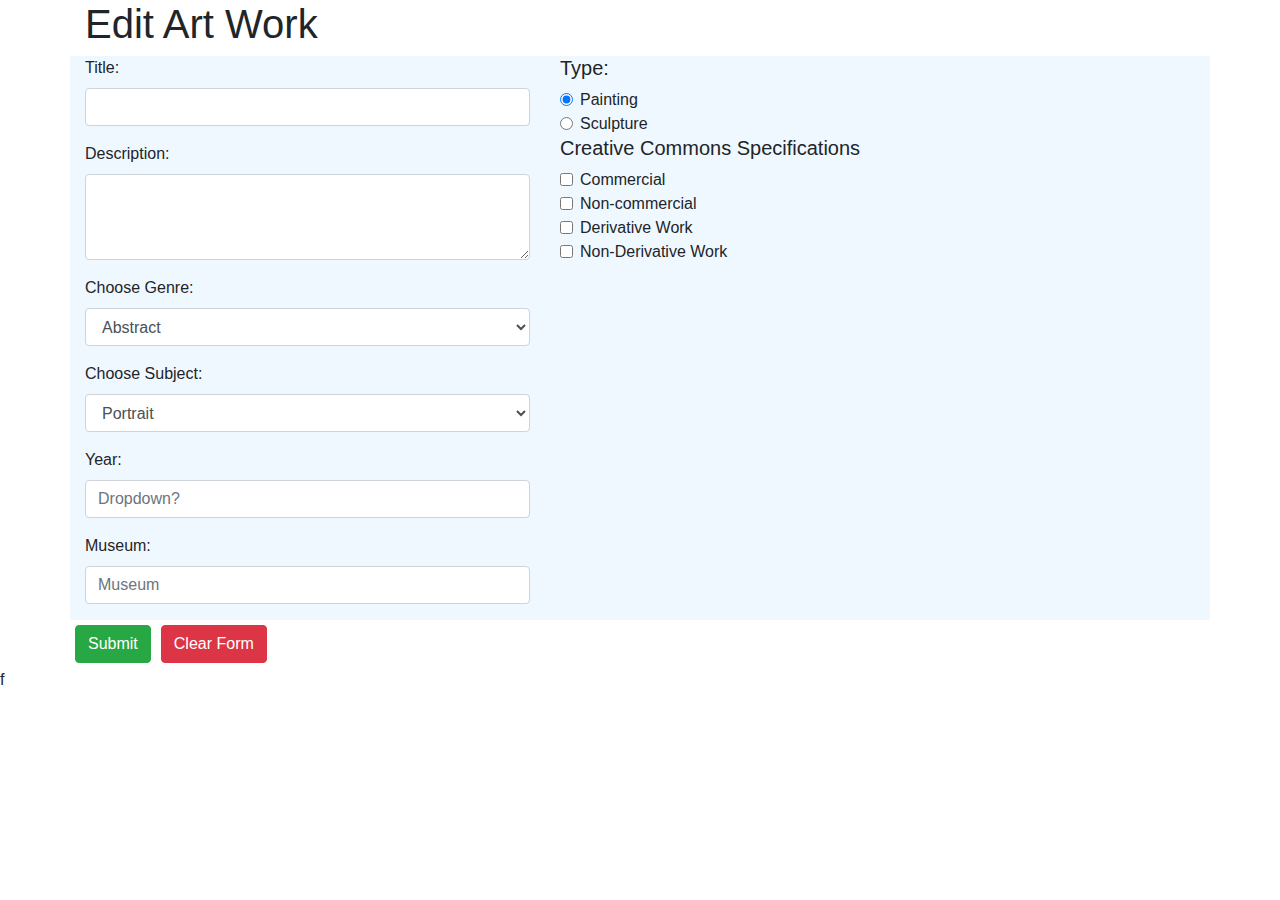
==== Lab2/index.html @ e8e5d09f "easy" ====
<!DOCTYPE html>
<html>
<head>
	<!-- Required meta tags -->
    <meta charset="utf-8">
    <meta name="viewport" content="width=device-width, initial-scale=1, shrink-to-fit=no">

    <!-- Bootstrap CSS -->
    <link rel="stylesheet" href="https://stackpath.bootstrapcdn.com/bootstrap/4.4.1/css/bootstrap.min.css" integrity="sha384-Vkoo8x4CGsO3+Hhxv8T/Q5PaXtkKtu6ug5TOeNV6gBiFeWPGFN9MuhOf23Q9Ifjh" crossorigin="anonymous">

    <!-- Personal CSS -->
    <link rel="stylesheet" type="text/css" href="style.css">

	<title>
		Lab 2
	</title>
</head>
<body>

<div class="container">
	<h1>Edit Art Work</h1>
  <!-- PHPPHPHPPHP -->
  <form action="#" method="POST">
  <div class="row">

  <div class="col-sm-5">

  <div class="form-group">
    <label for="title">Title:</label>
    <input type="text" class="form-control" id="title" name="title">
  </div>

  <div class="form-group">
     <label for="description">Description:</label>
    <textarea class="form-control" id="description" rows="3" name="description"></textarea>
  </div>

  <div class="form-group">
    <label for="genre">Choose Genre:</label>
    <select class="form-control" id="genre" name="genre">
      <option value="Abstract">Abstract</option>
      <option value="Baroque">Baroque</option>
      <option value="Gothic">Gothic</option>
      <option valu="Renaissance">Renaissance</option>
    </select>
  </div>

  <div class="form-group">
    <label for="subject">Choose Subject:</label>
    <select class="form-control" id="subject" name="subject">
      <optio value="Landscape">Landscape</option>
      <option value="Portrait">Portrait</option>
    </select>
  </div>

  <!-- ALERT! Type should be changed -->
  <div class="form-group">
    <label for="year">Year:</label>
    <input type="text" class="form-control" id="year" placeholder="Dropdown?" name="year">
  </div>

  <div class="form-group">
    <label for="museum">Museum:</label>
    <input type="text" class="form-control" id="museum" placeholder="Museum" name="museum">
  </div>
  </div>
  <div class="col-sm-7">
  	<h5>Type:</h5> 
   <div class="form-check">
 	 <input class="form-check-input" type="radio" name="type" id="Painting" value="painting" checked>
  	 <label class="form-check-label" for="Painting">
    	Painting
  	 </label>
    </div>

	<div class="form-check">
  		<input class="form-check-input" type="radio" name="type" id="Sculpture" value="sculpture">
  		<label class="form-check-label" for="Sculpture">
   			  Sculpture
 		</label>
   </div>
   
   	<h5>Creative Commons Specifications</h5>
  	
  	<div class="form-check">
  		<input class="form-check-input" type="checkbox" value="commercial" id="commercial">
  		<label class="form-check-label" for="commercial">
  			Commercial
  		</label>
	</div>
	
	<div class="form-check">
  		<input class="form-check-input" type="checkbox" value="noncom" id="noncom">
  		<label class="form-check-label" for="noncom">
    		Non-commercial
  		</label>
	</div>
	<div class="form-check">
  		<input class="form-check-input" type="checkbox" value="deriv" id="derivative">
  		<label class="form-check-label" for="derivative">
    		Derivative Work
  		</label>
	</div>
	<div class="form-check">
  		<input class="form-check-input" type="checkbox" value="nonderiv" id="nonderivative">
  		<label class="form-check-label" for="nonderivative">
    		Non-Derivative Work
  		</label>
	</div>
	
</div>
  <button type="submit" class="btn btn-success" value="submit">Submit</button>
  <button class="btn btn-danger" type="reset" value="Reset">Clear Form</button>

</div>
</form>

</div>
f
</body>

</html>
---- Lab2/style.css ----
*{
	margin: 0;
	padding: 0;
}
.col-sm-5 {
	background-color: aliceblue;
}
.col-sm-7 {
	background-color: aliceblue;
}
button {
	margin: 5px;
}
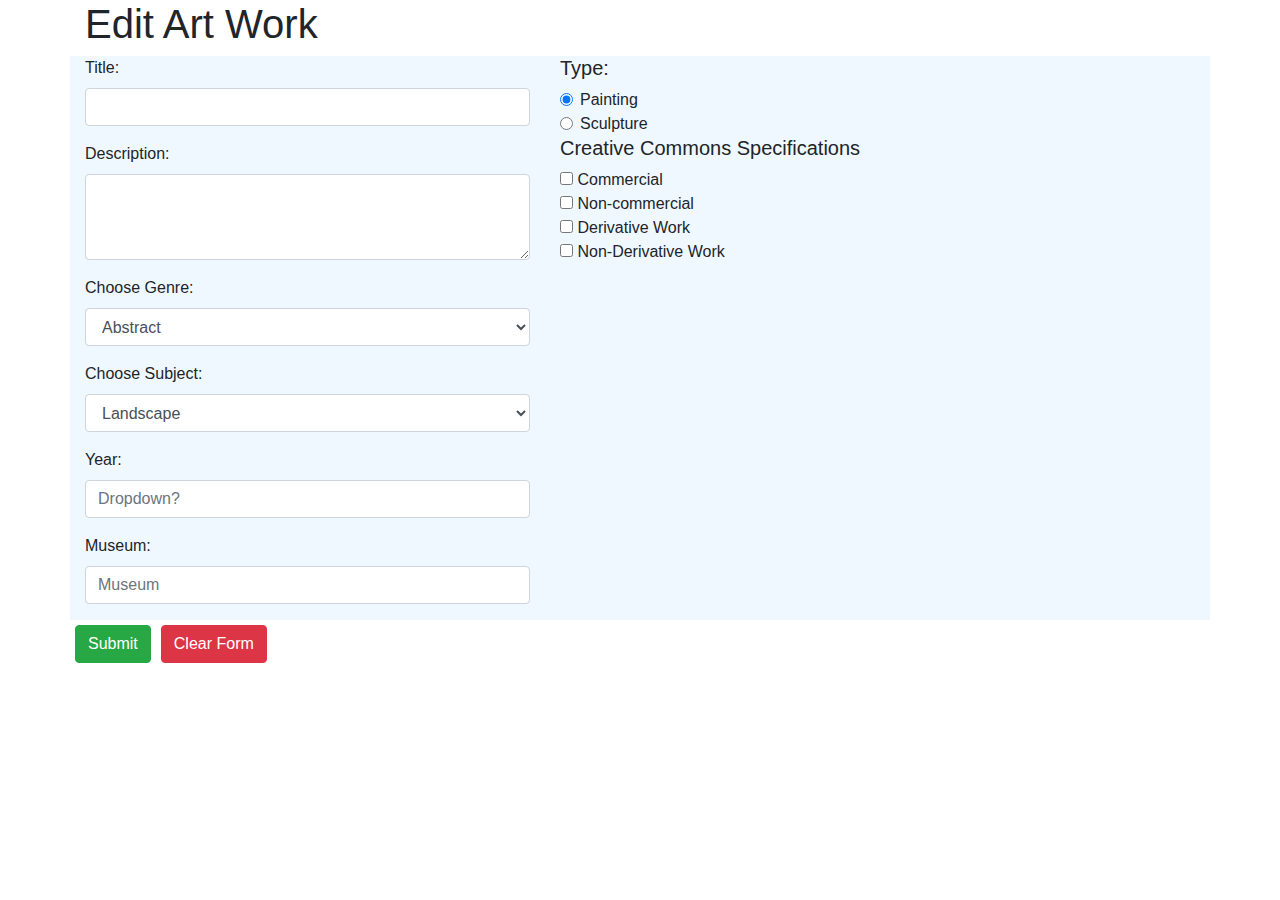
==== commit 4f3134ed: "with php link" ====
--- a/Lab2/index.html
+++ b/Lab2/index.html
@@ -1,7 +1,7 @@
 <!DOCTYPE html>
 <html>
 <head>
-	<!-- Required meta tags -->
+  <!-- Required meta tags -->
     <meta charset="utf-8">
     <meta name="viewport" content="width=device-width, initial-scale=1, shrink-to-fit=no">
 
@@ -11,16 +11,16 @@
     <!-- Personal CSS -->
     <link rel="stylesheet" type="text/css" href="style.css">
 
-	<title>
-		Lab 2
-	</title>
+  <title>
+    Lab 2
+  </title>
 </head>
 <body>
 
 <div class="container">
-	<h1>Edit Art Work</h1>
+  <h1>Edit Art Work</h1>
   <!-- PHPPHPHPPHP -->
-  <form action="#" method="POST">
+  <form action="index.php" method="POST">
   <div class="row">
 
   <div class="col-sm-5">
@@ -48,7 +48,7 @@
   <div class="form-group">
     <label for="subject">Choose Subject:</label>
     <select class="form-control" id="subject" name="subject">
-      <optio value="Landscape">Landscape</option>
+      <option value="Landscape">Landscape</option>
       <option value="Portrait">Portrait</option>
     </select>
   </div>
@@ -65,58 +65,39 @@
   </div>
   </div>
   <div class="col-sm-7">
-  	<h5>Type:</h5> 
+    <h5>Type:</h5> 
    <div class="form-check">
- 	 <input class="form-check-input" type="radio" name="type" id="Painting" value="painting" checked>
-  	 <label class="form-check-label" for="Painting">
-    	Painting
-  	 </label>
+   <input class="form-check-input" type="radio" name="type" id="Painting" value="Painting" checked>
+     <label class="form-check-label" for="Painting">
+      Painting
+     </label>
     </div>
 
-	<div class="form-check">
-  		<input class="form-check-input" type="radio" name="type" id="Sculpture" value="sculpture">
-  		<label class="form-check-label" for="Sculpture">
-   			  Sculpture
- 		</label>
+  <div class="form-check">
+      <input class="form-check-input" type="radio" name="type" id="Sculpture" value="Sculpture">
+      <label class="form-check-label" for="Sculpture">
+          Sculpture
+    </label>
    </div>
    
-   	<h5>Creative Commons Specifications</h5>
-  	
-  	<div class="form-check">
-  		<input class="form-check-input" type="checkbox" value="commercial" id="commercial">
-  		<label class="form-check-label" for="commercial">
-  			Commercial
-  		</label>
-	</div>
-	
-	<div class="form-check">
-  		<input class="form-check-input" type="checkbox" value="noncom" id="noncom">
-  		<label class="form-check-label" for="noncom">
-    		Non-commercial
-  		</label>
-	</div>
-	<div class="form-check">
-  		<input class="form-check-input" type="checkbox" value="deriv" id="derivative">
-  		<label class="form-check-label" for="derivative">
-    		Derivative Work
-  		</label>
-	</div>
-	<div class="form-check">
-  		<input class="form-check-input" type="checkbox" value="nonderiv" id="nonderivative">
-  		<label class="form-check-label" for="nonderivative">
-    		Non-Derivative Work
-  		</label>
-	</div>
-	
+    <h5>Creative Commons Specifications</h5>
+
+    
+    <input type='checkbox' name='ccs[]' value='Commercial'> Commercial<br>
+    <input type='checkbox' name='ccs[]' value='Non-commercial'> Non-commercial<br>
+    <input type='checkbox' name='ccs[]' value='Derivative Work'> Derivative Work<br>
+    <input type='checkbox' name='ccs[]' value='Non-Derivative Work'> Non-Derivative Work<br>
+   
+  
 </div>
-  <button type="submit" class="btn btn-success" value="submit">Submit</button>
+  <button type="submit" class="btn btn-success" value="submit" name="submit" >Submit</button>
   <button class="btn btn-danger" type="reset" value="Reset">Clear Form</button>
 
 </div>
 </form>
 
 </div>
-f
+
 </body>
 
 </html>